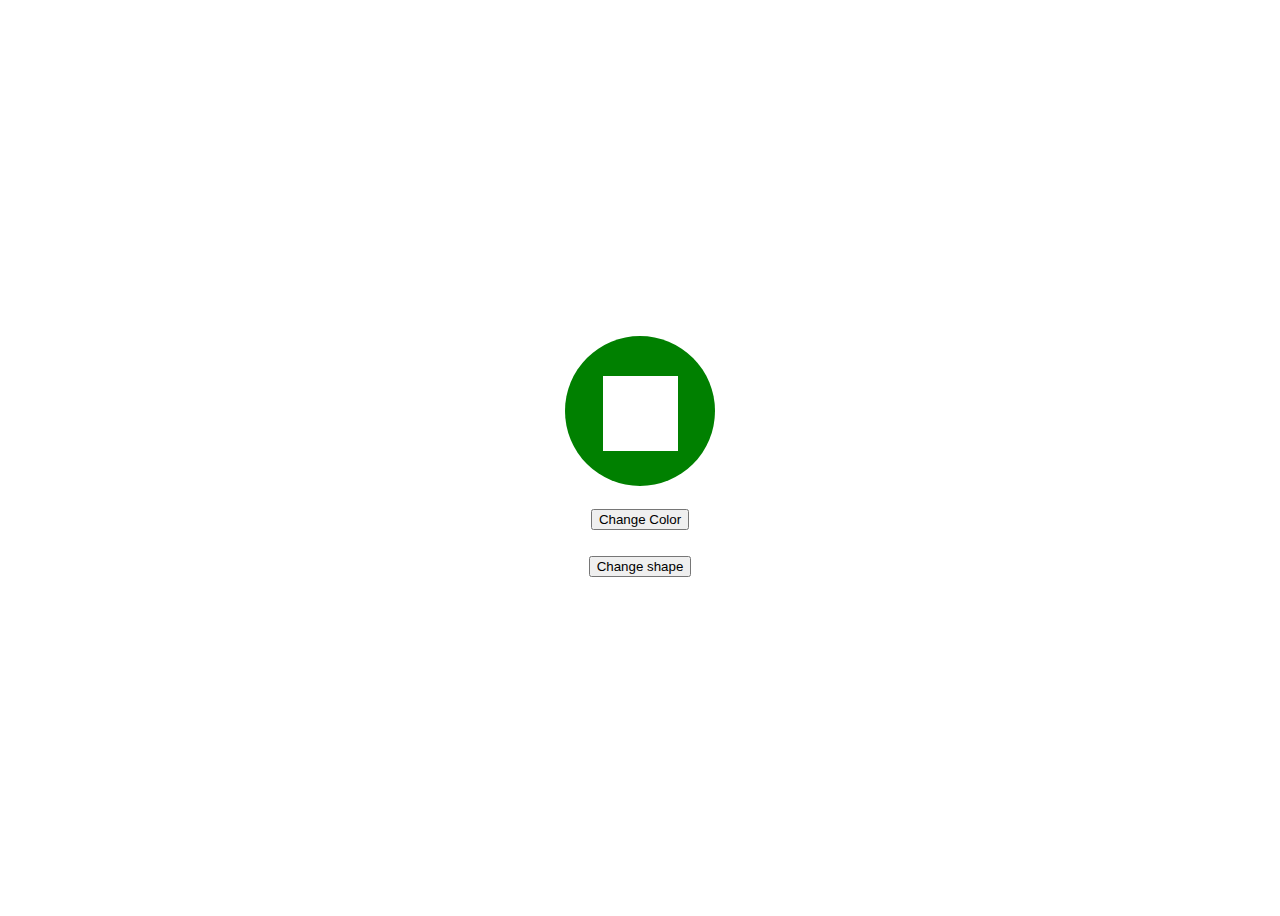
==== change-shape/index.html @ 95df27fe "done" ====
<!DOCTYPE html>
<html lang="en">
<head>
    <meta charset="UTF-8">
    <meta name="viewport" content="width=device-width, initial-scale=1.0">
    <title>Document</title>
</head>
<link rel="stylesheet" href="style.css">
<body>
    <div  id="container">
        <div id="circle">
            <div  id="shape" class="myShape"></div>
        </div>
        <div id="change-color">
            <button id="button1">Change Color</button>
        </div>
        <div id="change-shape">
            <button id="button2">Change shape</button>
        </div>
    </div>
    <script src="script.js"> </script>
</body>
</html>
---- change-shape/style.css ----
#container{
    display: flex;
    flex-direction: column;
    justify-content: center;
    align-items: center;
    flex-wrap: wrap;
    height: 100vh;
}
    #circle{
    height:150px;
    width:150px;
    border-radius: 50%;
    background-color: green;
    box-sizing: border-box;
}
#change-color{
    padding: 3px;
    text-align: center;
    margin-top: 20px;
}
#change-shape{
    padding: 3px;
    text-align: center;
    margin-top: 20px;
}

div{
    display: block;
}

.myShape{
    background-color: white;
    position: relative;
    width: 75px;
    height: 75px;
    left: 38px;
    top: 40px;
}
.angle{
    background-color: transparent;
    position: relative;
    left: 38px;
    top: 40px;
    width: 0;
    height: 0;
    border-bottom: 75px solid rgb(0, 255, 229);
    border-right: 75px solid transparent;
}
.diamond {
       left: 42px;
       top: 42px;
        width: 70px;
        height: 70px;
        background-color: rgb(255, 0, 225);
        position: relative;
        transform: rotate(45deg);
    }
  .circle {
    width: 90px;
    height: 90px;
    margin-top: 30px;
    margin-left: 31px;
    background-color: #007bff; 
    border-radius: 50%;
  }
  .rectangle {
    width: 100px;
    height: 70px; 
    background-color: #00ff00; 
    margin-top: 40px;
    margin-left: 26px;
  }
  .triangle {
    width: 0;
    height: 0;
    border-left: 40px solid transparent;
    border-right: 40px solid transparent;
    border-bottom: 90px solid #ff0000; 
   margin-left: 36px;
    margin-top: 25px;
    
  }
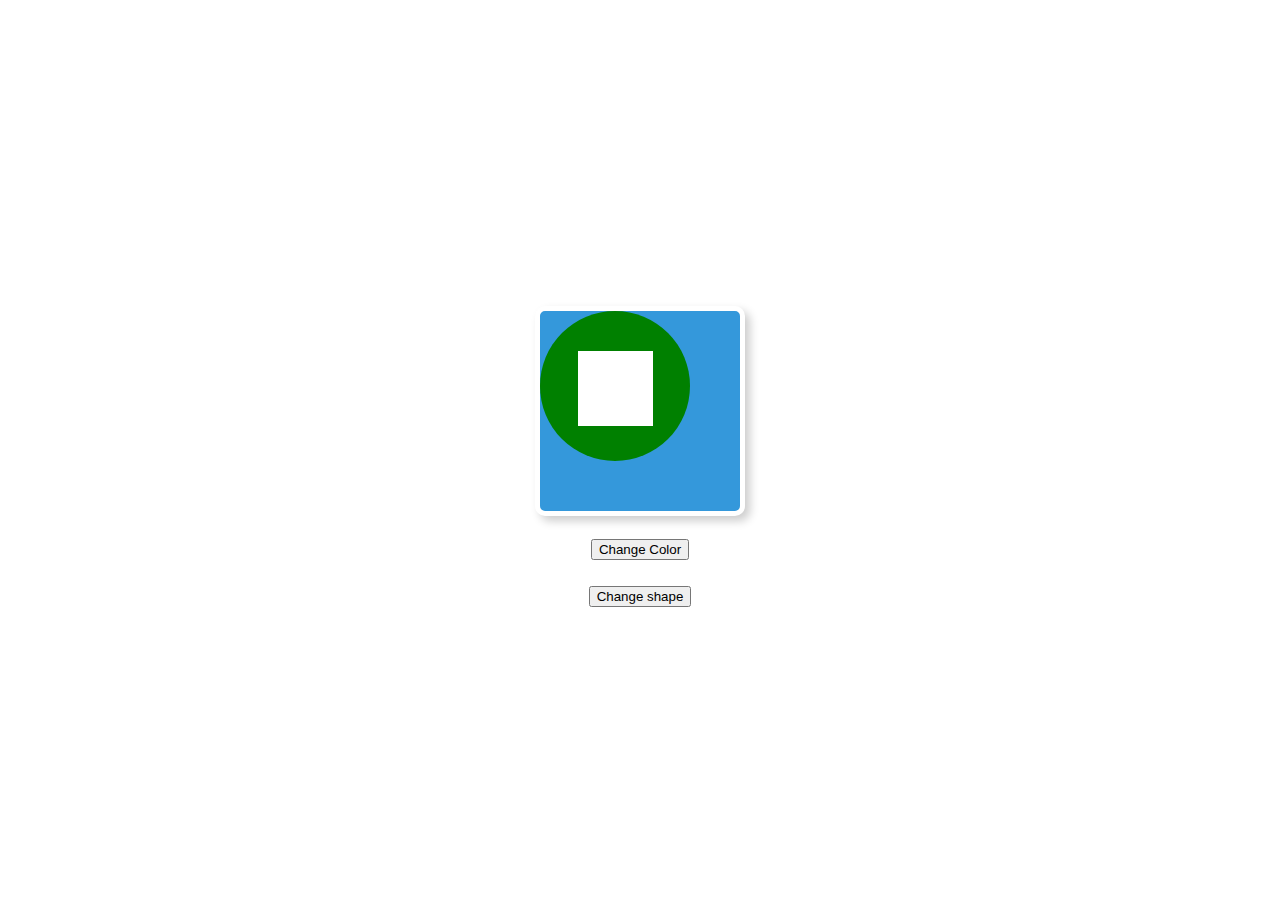
==== commit 0f52fc6c: "Update index.html" ====
--- a/change-shape/index.html
+++ b/change-shape/index.html
@@ -8,16 +8,18 @@
 <link rel="stylesheet" href="style.css">
 <body>
     <div  id="container">
+         <div class="my-container">
         <div id="circle">
             <div  id="shape" class="myShape"></div>
         </div>
+              </div>
         <div id="change-color">
             <button id="button1">Change Color</button>
         </div>
         <div id="change-shape">
             <button id="button2">Change shape</button>
-        </div>
     </div>
+       </div>  
     <script src="script.js"> </script>
 </body>
-</html>+</html>
--- a/change-shape/style.css
+++ b/change-shape/style.css
@@ -6,6 +6,18 @@
     flex-wrap: wrap;
     height: 100vh;
 }
+.my-container {
+            width: 200px;
+            height: 200px;
+            background-color: #3498db;
+            border: 5px solid white;
+            border-radius: 10px;
+            box-shadow: 5px 5px 10px rgba(0, 0, 0, 0.2); 
+            transition: background-color 0.5s; 
+        }
+        .my-container:hover {
+            background-color: #e74c3c;
+        }
     #circle{
     height:150px;
     width:150px;
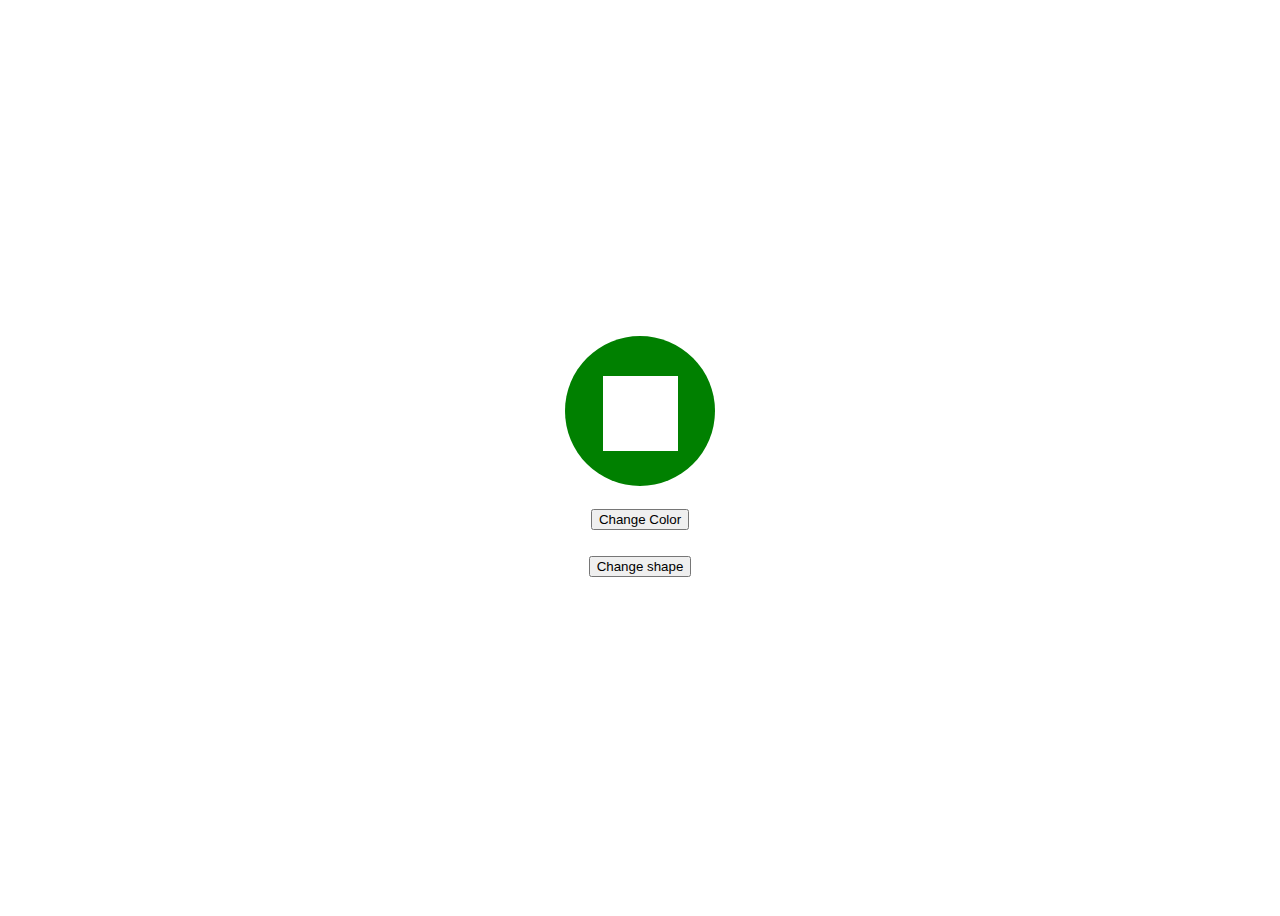
==== commit 8cc8ea55: "Update index.html" ====
--- a/change-shape/index.html
+++ b/change-shape/index.html
@@ -8,11 +8,9 @@
 <link rel="stylesheet" href="style.css">
 <body>
     <div  id="container">
-         <div class="my-container">
         <div id="circle">
             <div  id="shape" class="myShape"></div>
         </div>
-              </div>
         <div id="change-color">
             <button id="button1">Change Color</button>
         </div>
